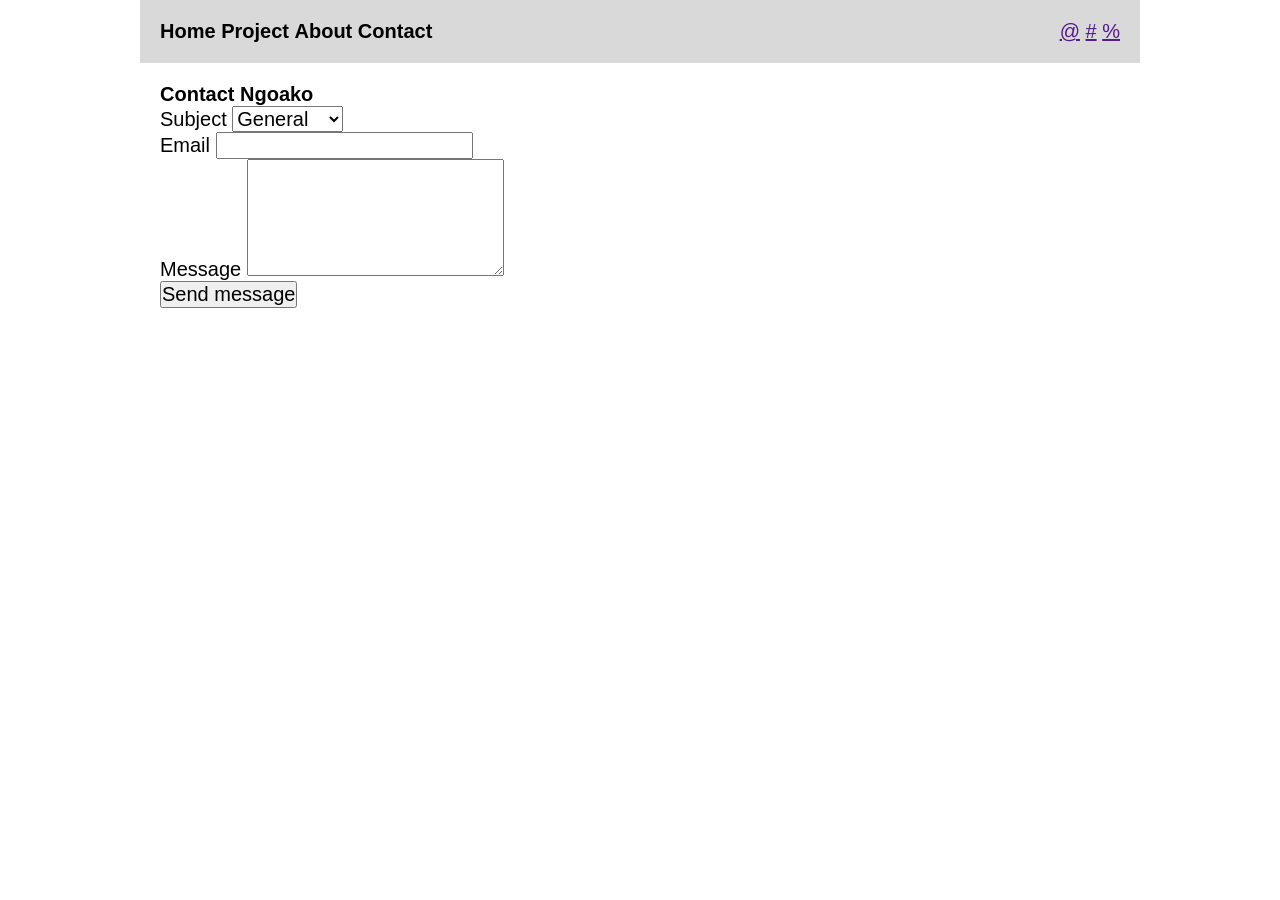
==== contact.html @ 90e2bd23 "added contact.html and a bit styling" ====
<!doctype html>
<html lang="en">
  <head>
    <meta charset="UTF-8" />
    <meta name="viewport" content="width=device-width, initial-scale=1.0" />
    <title>Document</title>
    <link rel="stylesheet" href="./style.css" />
  </head>
  <body>
    <section class="container">
      <nav>
        <div class="nav-links">
          <a href="./index.html" class="nav-link">Home</a>
          <a href="./index.html#projects" class="nav-link">Project</a>
          <a href="./index.html#about" class="nav-link">About</a>
          <a href="./contact.html" class="nav-link">Contact</a>
        </div>
        <div class="quick-links">
          <a href="" class="quick-link">@</a>
          <a href="" class="quick-link">#</a>
          <a href="" class="quick-link">%</a>
        </div>
      </nav>
      <main>
        <section class="contact-form-section">
          <h2>Contact Ngoako</h2>
          <form action="" id="contact-form">
            <div class="form-field">
              <label for="form-subject"> Subject </label>
              <select name="subject" id="form=subject">
                <option value="general">General</option>
                <option value="freelance">Freelance</option>
              </select>
            </div>
            <div class="form-field">
              <label for="form-email"> Email </label>
              <input type="email" name="form-email" id="form-email" />
            </div>
            <div class="form-field">
              <label for="form-message"> Message </label>
              <textarea name="message" id="form-message" rows="5"></textarea>
            </div>
            <div class="form-field">
              <input type="submit" value="Send message" id="form-submit" />
            </div>
          </form>
        </section>
      </main>
    </section>
    <script src="./script.js"></script>
  </body>
</html>
---- style.css ----
* {
  padding: 0;
  margin: 0;
  font-family: sans-serif;
  font-size: 20px;
  box-sizing: border-box;
}

body {
  display: flex;
  justify-content: center;
}

.container {
  display: flex;
  flex-direction: column;
  width: 100%;
  max-width: 1000px;
}

nav {
  display: flex;
  justify-content: space-between;
  padding: 20px;
  background-color: #d9d9d9;
}

.nav-link {
  text-decoration: none;
  color: black;
  font-weight: 700;
}

main {
  padding: 20px;
}

.hero {
  align-items: center;
  justify-content: center;
  gap: 35px;
  min-height: 80vh;
}

.home-ctas {
  display: flex;
  gap: 22px;
}

.primary-cta,
.secondary-cta {
  text-decoration: none;
  color: black;
  font-weight: 700;
}

.primary-cta {
  background-color: #d9d9d9;
  padding: 15px 30px;
}

.secondary-cta {
  border: solid black 2px;
  padding: 15px 30px;
}

.hero h1 {
  font-size: 36px;
}

.hero p {
  font-size: 24px;
}
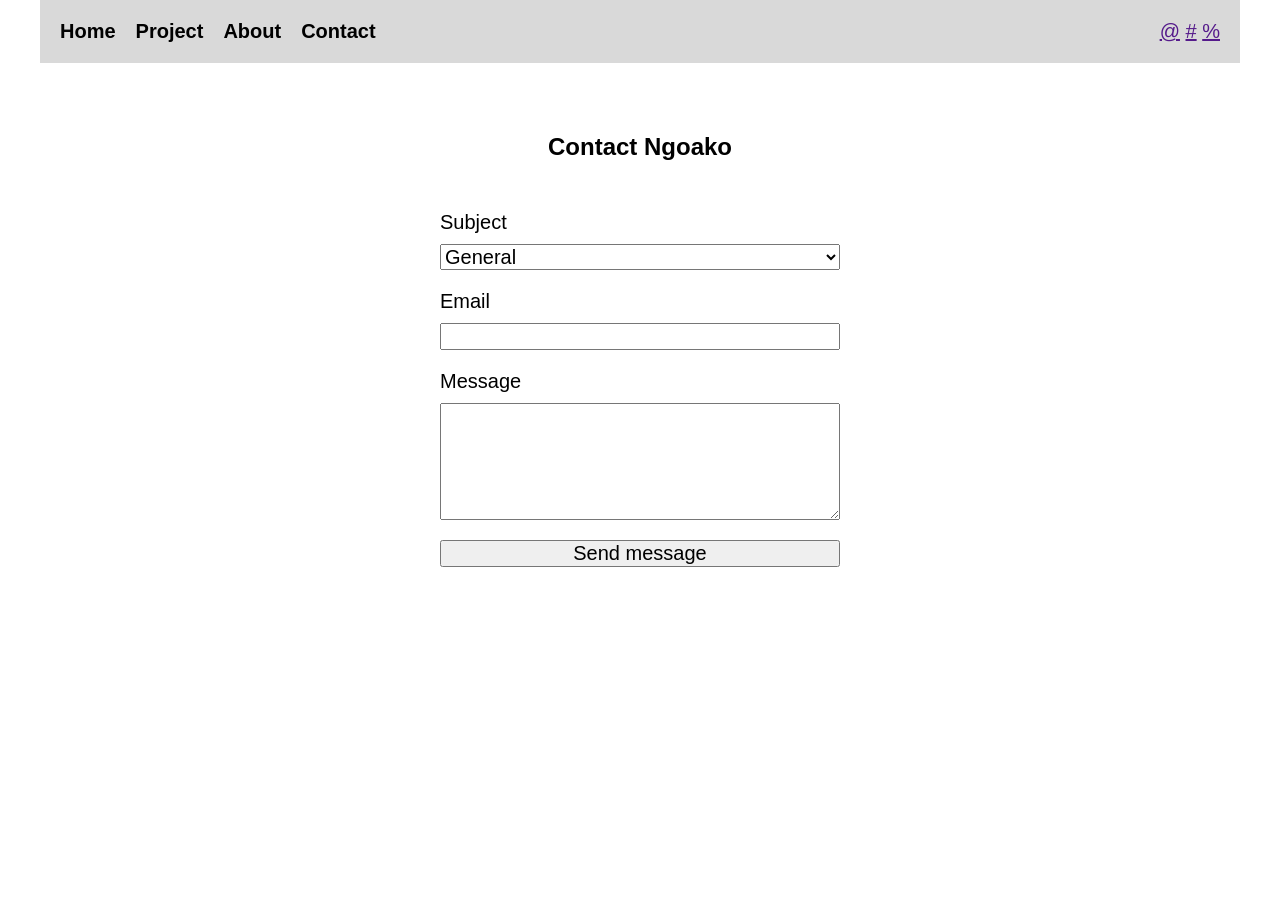
==== commit a6d52bcc: "added images and more styling" ====
--- a/contact.html
+++ b/contact.html
@@ -27,14 +27,35 @@
           <form action="" id="contact-form">
             <div class="form-field">
               <label for="form-subject"> Subject </label>
-              <select name="subject" id="form=subject">
+              <select name="subject" id="form-subject">
                 <option value="general">General</option>
-                <option value="freelance">Freelance</option>
+                <option value="freelance">Freelance opportunity</option>
               </select>
             </div>
             <div class="form-field">
               <label for="form-email"> Email </label>
               <input type="email" name="form-email" id="form-email" />
+            </div>
+            <div class="form-field freelance-field">
+              <label for="form-budget"> Budget </label>
+              <div class="form-budget-options">
+                <div>
+                  <input type="radio" name="form-budget" id="budget-1" />
+                  <label for="budget-1">R5000 - R10000</label>
+                </div>
+                <div>
+                  <input type="radio" name="form-budget" id="budget-2" />
+                  <label for="budget-2">R10000 - R20000</label>
+                </div>
+                <div>
+                  <input type="radio" name="form-budget" id="budget-3" />
+                  <label for="budget-3">R20000 - R30000</label>
+                </div>
+                <div>
+                  <input type="radio" name="form-budget" id="budget-4" />
+                  <label for="budget-4">R30000+</label>
+                </div>
+              </div>
             </div>
             <div class="form-field">
               <label for="form-message"> Message </label>
--- a/style.css
+++ b/style.css
@@ -14,8 +14,9 @@
 .container {
   display: flex;
   flex-direction: column;
+  align-items: center;
   width: 100%;
-  max-width: 1000px;
+  max-width: 1200px;
 }
 
 nav {
@@ -23,6 +24,12 @@
   justify-content: space-between;
   padding: 20px;
   background-color: #d9d9d9;
+  width: 100%;
+}
+
+.nav-links {
+  display: flex;
+  gap: 20px;
 }
 
 .nav-link {
@@ -33,12 +40,16 @@
 
 main {
   padding: 20px;
+  max-width: 930px;
+  width: 100%;
 }
 
 .hero {
+  display: flex;
+  flex-direction: column;
   align-items: center;
   justify-content: center;
-  gap: 35px;
+  gap: 30px;
   min-height: 80vh;
 }
 
@@ -71,3 +82,115 @@
 .hero p {
   font-size: 24px;
 }
+
+#projects {
+  display: flex;
+  flex-direction: column;
+  align-items: center;
+  gap: 45px;
+}
+
+h2 {
+  font-size: 24px;
+}
+
+.project {
+  display: grid;
+  grid-template-columns: 1fr 1fr;
+  grid-template-rows: 1;
+  /* gap: 45px; */
+  border: 1px solid black;
+}
+
+.project-list {
+  display: flex;
+  flex-direction: column;
+  gap: 30px;
+  width: 100%;
+}
+
+.project-image {
+  width: 100%;
+  height: 230px;
+  object-fit: cover;
+}
+
+.project-details-short {
+  display: flex;
+  flex-direction: column;
+  justify-content: space-between;
+  padding: 30px;
+}
+
+.project-cta {
+  text-decoration: none;
+  color: black;
+  display: flex;
+  background-color: #d9d9d9;
+  padding: 15px 30px;
+}
+
+#about {
+  display: flex;
+  flex-direction: column;
+  align-items: center;
+  gap: 45px;
+  padding-top: 50px;
+}
+
+.about-container {
+  display: grid;
+  grid-template-columns: 1fr 1fr;
+  gap: 45px;
+}
+
+.about-image {
+  width: 100%;
+  height: 230px;
+  object-fit: cover;
+}
+
+.about-details {
+  display: flex;
+  flex-direction: column;
+  justify-content: space-between;
+}
+
+.about-cta {
+  display: flex;
+  text-decoration: none;
+  color: black;
+  background-color: #d9d9d9;
+  padding: 15px 30px;
+}
+
+.contact-form-section {
+  display: flex;
+  flex-direction: column;
+  align-items: center;
+  padding: 50px;
+  gap: 50px;
+}
+
+#contact-form {
+  display: flex;
+  flex-direction: column;
+  gap: 20px;
+  width: 100%;
+  max-width: 400px;
+}
+
+.form-field {
+  display: flex;
+  flex-direction: column;
+  gap: 10px;
+}
+
+.form-budget-options {
+  display: flex;
+  flex-direction: column;
+}
+
+.freelance-field {
+  display: none;
+}
